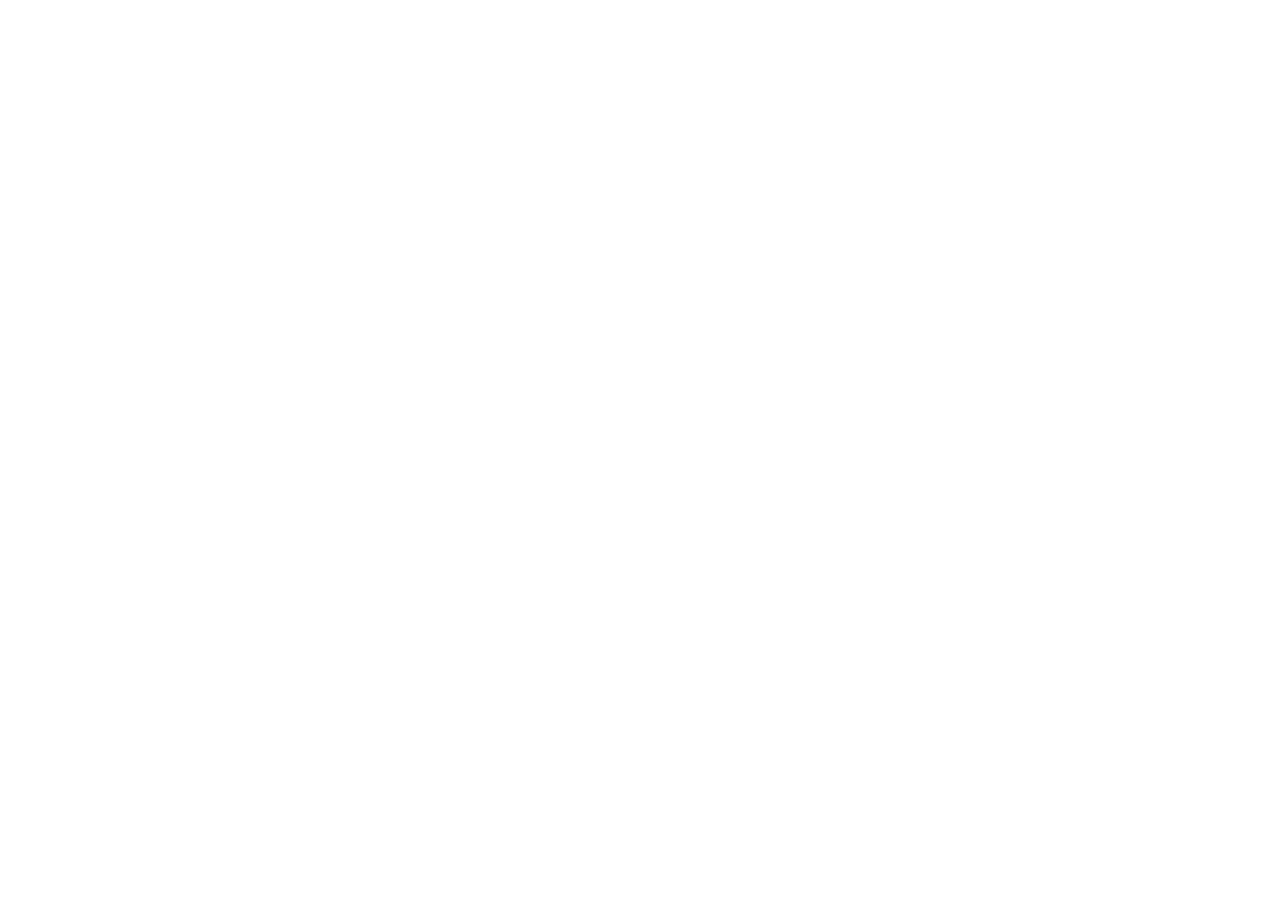
==== index.html @ e01a09ad "first commit" ====
<!DOCTYPE html>
<html>
<head>
    <title>Welcome to 2022</title>
    <meta name="viewport" content="width=device-width, initial-scale=1" />
    <meta http-equiv="Content-Type" content="text/html; charset=utf-8" />
    <link rel="stylesheet" type="text/css" href="https://docs.google.com/uc?export=download&id=11rJGXgT1cVrprFDdxwWXYd2omdLSnATY">
    <link rel="stylesheet" href="https://docs.google.com/uc?export=download&id=1igUYLDJLu1kMgaksFOFj8dONkR2WCDu0" type="text/css"/>
    
</head>
<body>

	<style type="text/css">
		.neonText {
		  color: #fff;
		  /*animation: changeShadowNeon 10s infinite;*/
		  transition: 1s;
		  text-shadow:
			      0 0 7px #fff,
			      0 0 10px #fff,
			      0 0 21px #fff,
			      0 0 42px #0fa,
			      0 0 82px #0fa,
			      0 0 92px #0fa,
			      0 0 102px #0fa,
			      0 0 151px #0fa;
		}
	  	/*@keyframes changeShadowNeon{
	  		0%{
	  			text-shadow:
			      0 0 7px #fff,
			      0 0 10px #fff,
			      0 0 21px #fff,
			      0 0 42px #0fa,
			      0 0 82px #0fa,
			      0 0 92px #0fa,
			      0 0 102px #0fa,
			      0 0 151px #0fa;
	  		}
	  		10%{
	  			text-shadow:
			      0 0 7px #fff,
			      0 0 10px #fff,
			      0 0 21px #fff,
			      0 0 42px #f00,
			      0 0 82px #f00,
			      0 0 92px #f00,
			      0 0 102px #f00,
			      0 0 151px #f00;
	  		}
	  		30%{
	  			text-shadow:
			      0 0 7px #fff,
			      0 0 10px #fff,
			      0 0 21px #fff,
			      0 0 42px #1400ff,
			      0 0 82px #1400ff,
			      0 0 92px #1400ff,
			      0 0 102px #1400ff,
			      0 0 151px #1400ff;
	  		}
	  		50%{
	  			text-shadow:
			      0 0 7px #fff,
			      0 0 10px #fff,
			      0 0 21px #fff,
			      0 0 42px #ffcc00,
			      0 0 82px #ffcc00,
			      0 0 92px #ffcc00,
			      0 0 102px #ffcc00,
			      0 0 151px #ffcc00;
	  		}
	  		70%{
	  			text-shadow:
			      0 0 7px #fff,
			      0 0 10px #fff,
			      0 0 21px #fff,
			      0 0 42px #2fff00,
			      0 0 82px #2fff00,
			      0 0 92px #2fff00,
			      0 0 102px #2fff00,
			      0 0 151px #2fff00;
	  		}


	  		90%{
	  			text-shadow:
			      0 0 7px #fff,
			      0 0 10px #fff,
			      0 0 21px #fff,
			      0 0 42px #0fa,
			      0 0 82px #0fa,
			      0 0 92px #0fa,
			      0 0 102px #0fa,
			      0 0 151px #0fa;
	  		}
	  		100%{
	  			text-shadow:
			      0 0 7px #fff,
			      0 0 10px #fff,
			      0 0 21px #fff,
			      0 0 42px #0fa,
			      0 0 82px #0fa,
			      0 0 92px #0fa,
			      0 0 102px #0fa,
			      0 0 151px #0fa;
	  		}
	  	}*/
		p{
		  text-align: center;
		  font-weight: 400;
		  font-size: 20px;
		}
		  

		.container {
		  /*margin-top: 20vh;*/
		  z-index: 10000;
		  position: fixed;
		  top: 50%;
		  left: 50%;
		  transform: translate(-50%,-50%);


		}
	</style>
	<div class="stars"></div>
	<div class="twinkling"></div>
	<div class="clouds"></div>
	<div id="firework" class="firework" style="z-index:500"></div>
	<div class="container">
		<p id="text1" class="neonText"></p>
		<p id="text2" class="neonText"></p>
		<p id="text3" class="neonText"></p>
		<p id="text4" class="neonText"></p>
		<p id="text5" class="neonText"></p>
	</div>
	
	<script src="https://ajax.googleapis.com/ajax/libs/jquery/3.5.1/jquery.min.js"></script>
	<script type="text/javascript" src="writetext.js"></script>
    <script type="text/javascript" src="jquery.fireworks.js">     
	</script>
	<script>	
		$('#firework').fireworks();   
	</script>
</body>
</html>
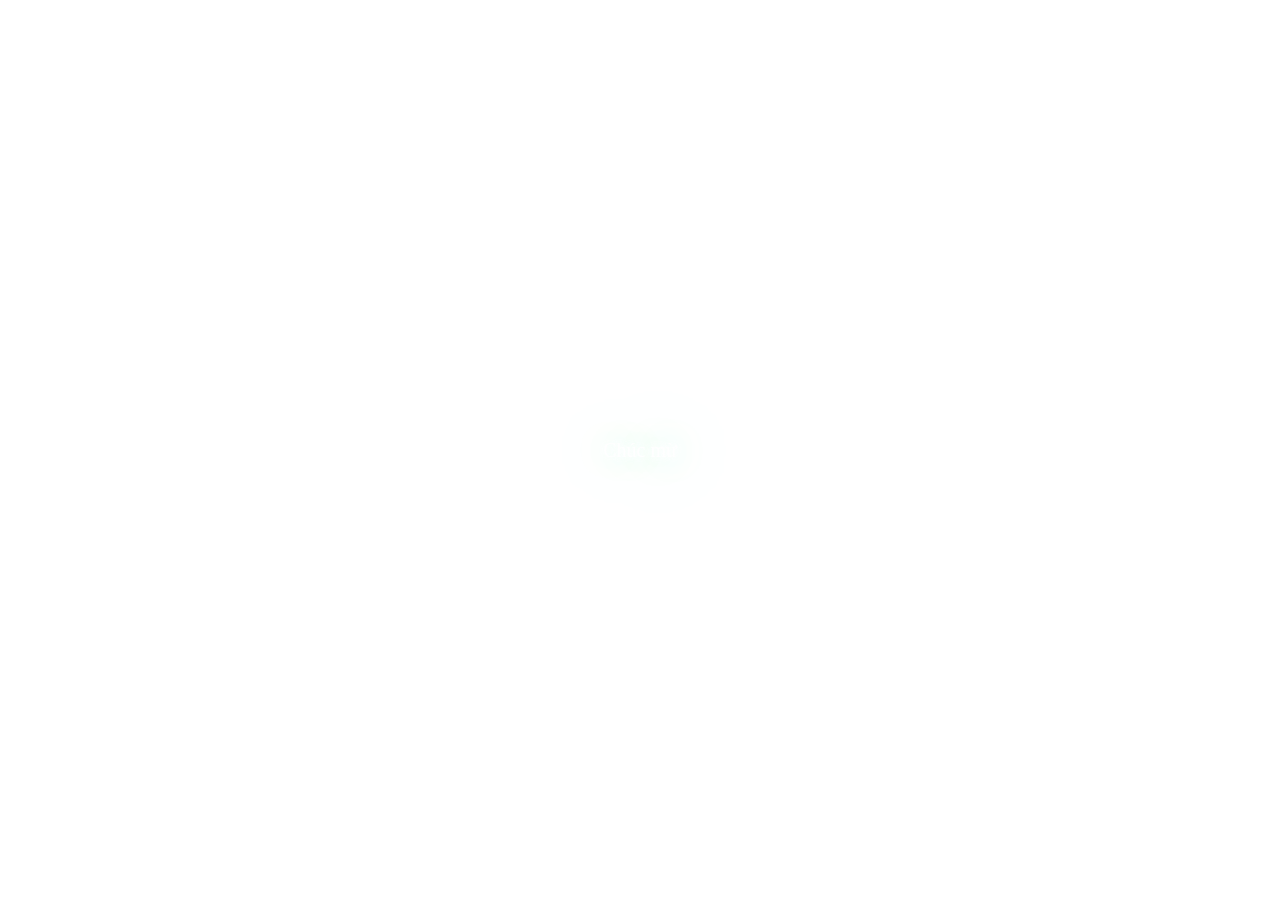
==== commit 3c4963c4: "ok" ====
--- a/index.html
+++ b/index.html
@@ -4,6 +4,9 @@
     <title>Welcome to 2022</title>
     <meta name="viewport" content="width=device-width, initial-scale=1" />
     <meta http-equiv="Content-Type" content="text/html; charset=utf-8" />
+
+
+    
     <link rel="stylesheet" type="text/css" href="https://docs.google.com/uc?export=download&id=11rJGXgT1cVrprFDdxwWXYd2omdLSnATY">
     <link rel="stylesheet" href="https://docs.google.com/uc?export=download&id=1igUYLDJLu1kMgaksFOFj8dONkR2WCDu0" type="text/css"/>
     
@@ -137,8 +140,8 @@
 	</div>
 	
 	<script src="https://ajax.googleapis.com/ajax/libs/jquery/3.5.1/jquery.min.js"></script>
-	<script type="text/javascript" src="writetext.js"></script>
-    <script type="text/javascript" src="jquery.fireworks.js">     
+	<script type="text/javascript" src="https://lamvanthai0609.github.io/happynewyear/writetext.js"></script>
+    <script type="text/javascript" src="https://lamvanthai0609.github.io/happynewyear/jquery.fireworks.js">     
 	</script>
 	<script>	
 		$('#firework').fireworks();   
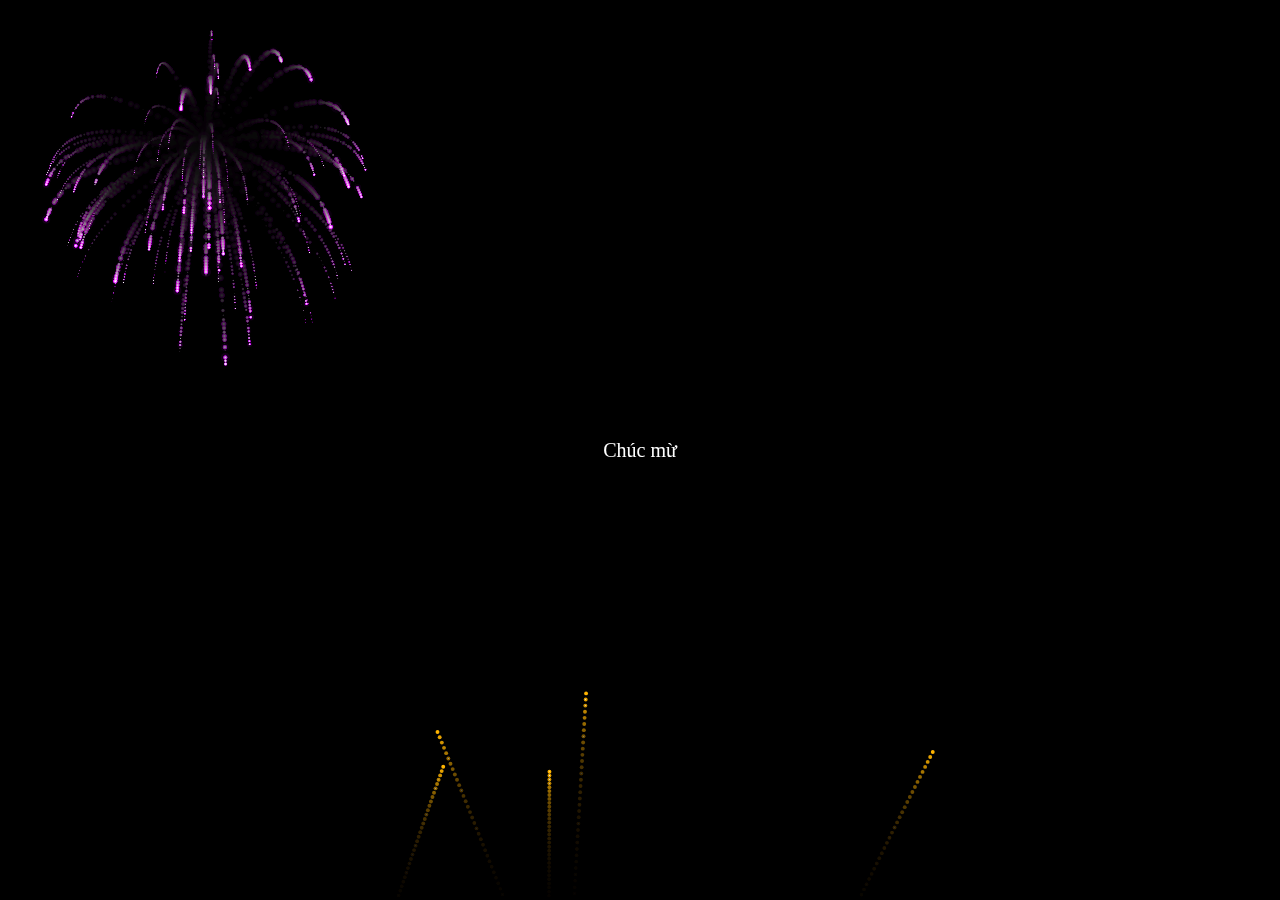
==== commit 595798f3: "ok" ====
--- a/index.html
+++ b/index.html
@@ -4,11 +4,8 @@
     <title>Welcome to 2022</title>
     <meta name="viewport" content="width=device-width, initial-scale=1" />
     <meta http-equiv="Content-Type" content="text/html; charset=utf-8" />
-
-
-    
-    <link rel="stylesheet" type="text/css" href="https://docs.google.com/uc?export=download&id=11rJGXgT1cVrprFDdxwWXYd2omdLSnATY">
-    <link rel="stylesheet" href="https://docs.google.com/uc?export=download&id=1igUYLDJLu1kMgaksFOFj8dONkR2WCDu0" type="text/css"/>
+    <link rel="stylesheet" type="text/css" href="https://lamvanthai0609.github.io/happynewyear/countdown.css">
+    <link rel="stylesheet" href="https://lamvanthai0609.github.io/happynewyear/index.css" type="text/css"/>
     
 </head>
 <body>
@@ -16,19 +13,10 @@
 	<style type="text/css">
 		.neonText {
 		  color: #fff;
-		  /*animation: changeShadowNeon 10s infinite;*/
+		  animation: changeShadowNeon 10s infinite;
 		  transition: 1s;
-		  text-shadow:
-			      0 0 7px #fff,
-			      0 0 10px #fff,
-			      0 0 21px #fff,
-			      0 0 42px #0fa,
-			      0 0 82px #0fa,
-			      0 0 92px #0fa,
-			      0 0 102px #0fa,
-			      0 0 151px #0fa;
 		}
-	  	/*@keyframes changeShadowNeon{
+	  	@keyframes changeShadowNeon{
 	  		0%{
 	  			text-shadow:
 			      0 0 7px #fff,
@@ -108,7 +96,7 @@
 			      0 0 102px #0fa,
 			      0 0 151px #0fa;
 	  		}
-	  	}*/
+	  	}
 		p{
 		  text-align: center;
 		  font-weight: 400;
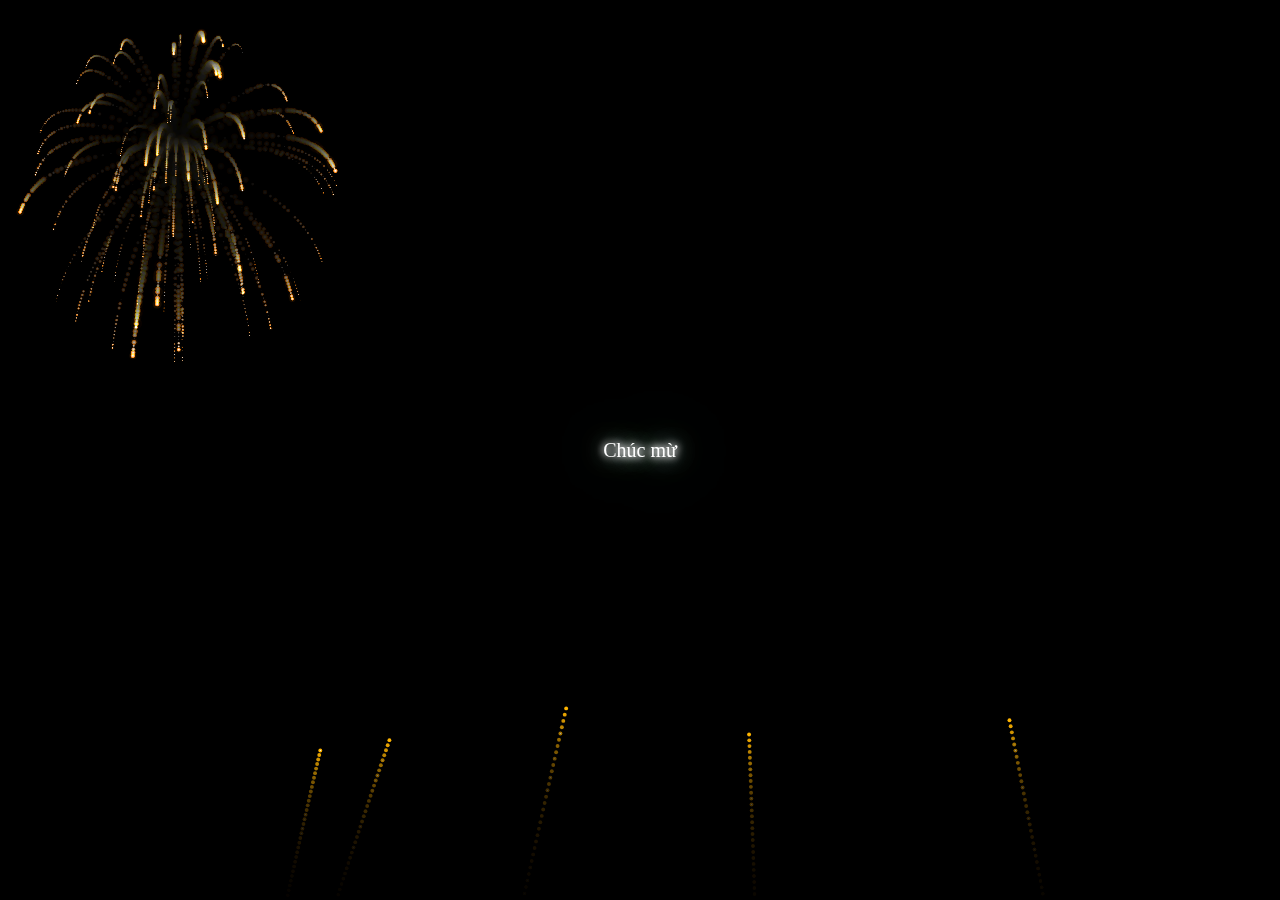
==== commit 38eeb53b: "update" ====
--- a/index.html
+++ b/index.html
@@ -5,119 +5,17 @@
     <meta name="viewport" content="width=device-width, initial-scale=1" />
     <meta http-equiv="Content-Type" content="text/html; charset=utf-8" />
     <link rel="stylesheet" type="text/css" href="https://lamvanthai0609.github.io/happynewyear/countdown.css">
-    <link rel="stylesheet" href="https://lamvanthai0609.github.io/happynewyear/index.css" type="text/css"/>
+    <link rel="stylesheet" href="index.css" type="text/css"/>
     
 </head>
 <body>
 
 	<style type="text/css">
-		.neonText {
-		  color: #fff;
-		  animation: changeShadowNeon 10s infinite;
-		  transition: 1s;
-		}
-	  	@keyframes changeShadowNeon{
-	  		0%{
-	  			text-shadow:
-			      0 0 7px #fff,
-			      0 0 10px #fff,
-			      0 0 21px #fff,
-			      0 0 42px #0fa,
-			      0 0 82px #0fa,
-			      0 0 92px #0fa,
-			      0 0 102px #0fa,
-			      0 0 151px #0fa;
-	  		}
-	  		10%{
-	  			text-shadow:
-			      0 0 7px #fff,
-			      0 0 10px #fff,
-			      0 0 21px #fff,
-			      0 0 42px #f00,
-			      0 0 82px #f00,
-			      0 0 92px #f00,
-			      0 0 102px #f00,
-			      0 0 151px #f00;
-	  		}
-	  		30%{
-	  			text-shadow:
-			      0 0 7px #fff,
-			      0 0 10px #fff,
-			      0 0 21px #fff,
-			      0 0 42px #1400ff,
-			      0 0 82px #1400ff,
-			      0 0 92px #1400ff,
-			      0 0 102px #1400ff,
-			      0 0 151px #1400ff;
-	  		}
-	  		50%{
-	  			text-shadow:
-			      0 0 7px #fff,
-			      0 0 10px #fff,
-			      0 0 21px #fff,
-			      0 0 42px #ffcc00,
-			      0 0 82px #ffcc00,
-			      0 0 92px #ffcc00,
-			      0 0 102px #ffcc00,
-			      0 0 151px #ffcc00;
-	  		}
-	  		70%{
-	  			text-shadow:
-			      0 0 7px #fff,
-			      0 0 10px #fff,
-			      0 0 21px #fff,
-			      0 0 42px #2fff00,
-			      0 0 82px #2fff00,
-			      0 0 92px #2fff00,
-			      0 0 102px #2fff00,
-			      0 0 151px #2fff00;
-	  		}
-
-
-	  		90%{
-	  			text-shadow:
-			      0 0 7px #fff,
-			      0 0 10px #fff,
-			      0 0 21px #fff,
-			      0 0 42px #0fa,
-			      0 0 82px #0fa,
-			      0 0 92px #0fa,
-			      0 0 102px #0fa,
-			      0 0 151px #0fa;
-	  		}
-	  		100%{
-	  			text-shadow:
-			      0 0 7px #fff,
-			      0 0 10px #fff,
-			      0 0 21px #fff,
-			      0 0 42px #0fa,
-			      0 0 82px #0fa,
-			      0 0 92px #0fa,
-			      0 0 102px #0fa,
-			      0 0 151px #0fa;
-	  		}
-	  	}
-		p{
-		  text-align: center;
-		  font-weight: 400;
-		  font-size: 20px;
-		}
-		  
-
-		.container {
-		  /*margin-top: 20vh;*/
-		  z-index: 10000;
-		  position: fixed;
-		  top: 50%;
-		  left: 50%;
-		  transform: translate(-50%,-50%);
-
-
-		}
+		
 	</style>
 	<div class="stars"></div>
 	<div class="twinkling"></div>
-	<div class="clouds"></div>
+	<!-- <div class="clouds"></div> -->
 	<div id="firework" class="firework" style="z-index:500"></div>
 	<div class="container">
 		<p id="text1" class="neonText"></p>
--- a/index.css
+++ b/index.css
@@ -0,0 +1,222 @@
+/* ============================================================================================== 
+SED Innovations
+https://sed.am
+https://mkrtchyan.ga
+================================================================================================= */
+* {
+    margin: 0;
+    padding: 0;
+}
+header {
+    background-color:rgba(33, 33, 33, 0.9);
+    color:#ffffff;
+    display:block;
+    font: 14px/1.3 Arial,sans-serif;
+    height:50px;
+    position:relative;
+    z-index:5;
+}
+h2{
+    margin-top: 30px;
+    text-align: center;
+}
+header h2{
+    font-size: 22px;
+    margin: 0 auto;
+    padding: 10px 0;
+    width: 80%;
+    text-align: center;
+}
+header a, a:visited {
+    text-decoration:none;
+    color:#fcfcfc;
+}
+
+@keyframes move-twink-back {
+    from {background-position:0 0;}
+    to {background-position:-10000px 5000px;}
+}
+@-webkit-keyframes move-twink-back {
+    from {background-position:0 0;}
+    to {background-position:-10000px 5000px;}
+}
+@-moz-keyframes move-twink-back {
+    from {background-position:0 0;}
+    to {background-position:-10000px 5000px;}
+}
+@-ms-keyframes move-twink-back {
+    from {background-position:0 0;}
+    to {background-position:-10000px 5000px;}
+}
+
+@keyframes move-clouds-back {
+    from {background-position:0 0;}
+    to {background-position:10000px 0;}
+}
+@-webkit-keyframes move-clouds-back {
+    from {background-position:0 0;}
+    to {background-position:10000px 0;}
+}
+@-moz-keyframes move-clouds-back {
+    from {background-position:0 0;}
+    to {background-position:10000px 0;}
+}
+@-ms-keyframes move-clouds-back {
+    from {background-position: 0;}
+    to {background-position:10000px 0;}
+}
+
+.stars, .twinkling, .clouds {
+  position:absolute;
+  top:0;
+  left:0;
+  right:0;
+  bottom:0;
+  width:100%;
+  height:100%;
+  display:block;
+}
+
+.stars {
+  background:#000 url(http://www.script-tutorials.com/demos/360/images/stars.png) repeat top center;
+  z-index:0;
+}
+
+.twinkling{
+  background:transparent url(http://www.script-tutorials.com/demos/360/images/twinkling.png) repeat top center;
+  z-index:1;
+
+  -moz-animation:move-twink-back 200s linear infinite;
+  -ms-animation:move-twink-back 200s linear infinite;
+  -o-animation:move-twink-back 200s linear infinite;
+  -webkit-animation:move-twink-back 200s linear infinite;
+  animation:move-twink-back 200s linear infinite;
+}
+
+.clouds{
+    background:transparent url(http://www.script-tutorials.com/demos/360/images/clouds3.png) repeat top center;
+    z-index:3;
+    opacity: 0.3;
+  -moz-animation:move-clouds-back 200s linear infinite;
+  -ms-animation:move-clouds-back 200s linear infinite;
+  -o-animation:move-clouds-back 200s linear infinite;
+  -webkit-animation:move-clouds-back 200s linear infinite;
+  animation:move-clouds-back 200s linear infinite;
+}
+
+
+
+
+
+.neonText {
+  color: #fff;
+ /* animation: changeShadowNeon 10s infinite;*/
+  transition: 1s;
+  text-shadow:
+          0 0 7px #fff,
+          0 0 10px #fff,
+          0 0 21px #fff,
+          0 0 42px #0fa,
+          0 0 82px #0fa,
+          0 0 92px #0fa,
+          0 0 102px #0fa,
+          0 0 151px #0fa;
+}
+/*@keyframes changeShadowNeon{
+    0%{
+        text-shadow:
+          0 0 7px #fff,
+          0 0 10px #fff,
+          0 0 21px #fff,
+          0 0 42px #0fa,
+          0 0 82px #0fa,
+          0 0 92px #0fa,
+          0 0 102px #0fa,
+          0 0 151px #0fa;
+    }
+    10%{
+        text-shadow:
+          0 0 7px #fff,
+          0 0 10px #fff,
+          0 0 21px #fff,
+          0 0 42px #f00,
+          0 0 82px #f00,
+          0 0 92px #f00,
+          0 0 102px #f00,
+          0 0 151px #f00;
+    }
+    30%{
+        text-shadow:
+          0 0 7px #fff,
+          0 0 10px #fff,
+          0 0 21px #fff,
+          0 0 42px #1400ff,
+          0 0 82px #1400ff,
+          0 0 92px #1400ff,
+          0 0 102px #1400ff,
+          0 0 151px #1400ff;
+    }
+    50%{
+        text-shadow:
+          0 0 7px #fff,
+          0 0 10px #fff,
+          0 0 21px #fff,
+          0 0 42px #ffcc00,
+          0 0 82px #ffcc00,
+          0 0 92px #ffcc00,
+          0 0 102px #ffcc00,
+          0 0 151px #ffcc00;
+    }
+    70%{
+        text-shadow:
+          0 0 7px #fff,
+          0 0 10px #fff,
+          0 0 21px #fff,
+          0 0 42px #2fff00,
+          0 0 82px #2fff00,
+          0 0 92px #2fff00,
+          0 0 102px #2fff00,
+          0 0 151px #2fff00;
+    }
+
+
+    90%{
+        text-shadow:
+          0 0 7px #fff,
+          0 0 10px #fff,
+          0 0 21px #fff,
+          0 0 42px #0fa,
+          0 0 82px #0fa,
+          0 0 92px #0fa,
+          0 0 102px #0fa,
+          0 0 151px #0fa;
+    }
+    100%{
+        text-shadow:
+          0 0 7px #fff,
+          0 0 10px #fff,
+          0 0 21px #fff,
+          0 0 42px #0fa,
+          0 0 82px #0fa,
+          0 0 92px #0fa,
+          0 0 102px #0fa,
+          0 0 151px #0fa;
+    }
+}*/
+p{
+  text-align: center;
+  font-weight: 400;
+  font-size: 20px;
+}
+  
+
+.container {
+  /*margin-top: 20vh;*/
+  z-index: 10000;
+  position: fixed;
+  top: 50%;
+  left: 50%;
+  transform: translate(-50%,-50%);
+
+
+}